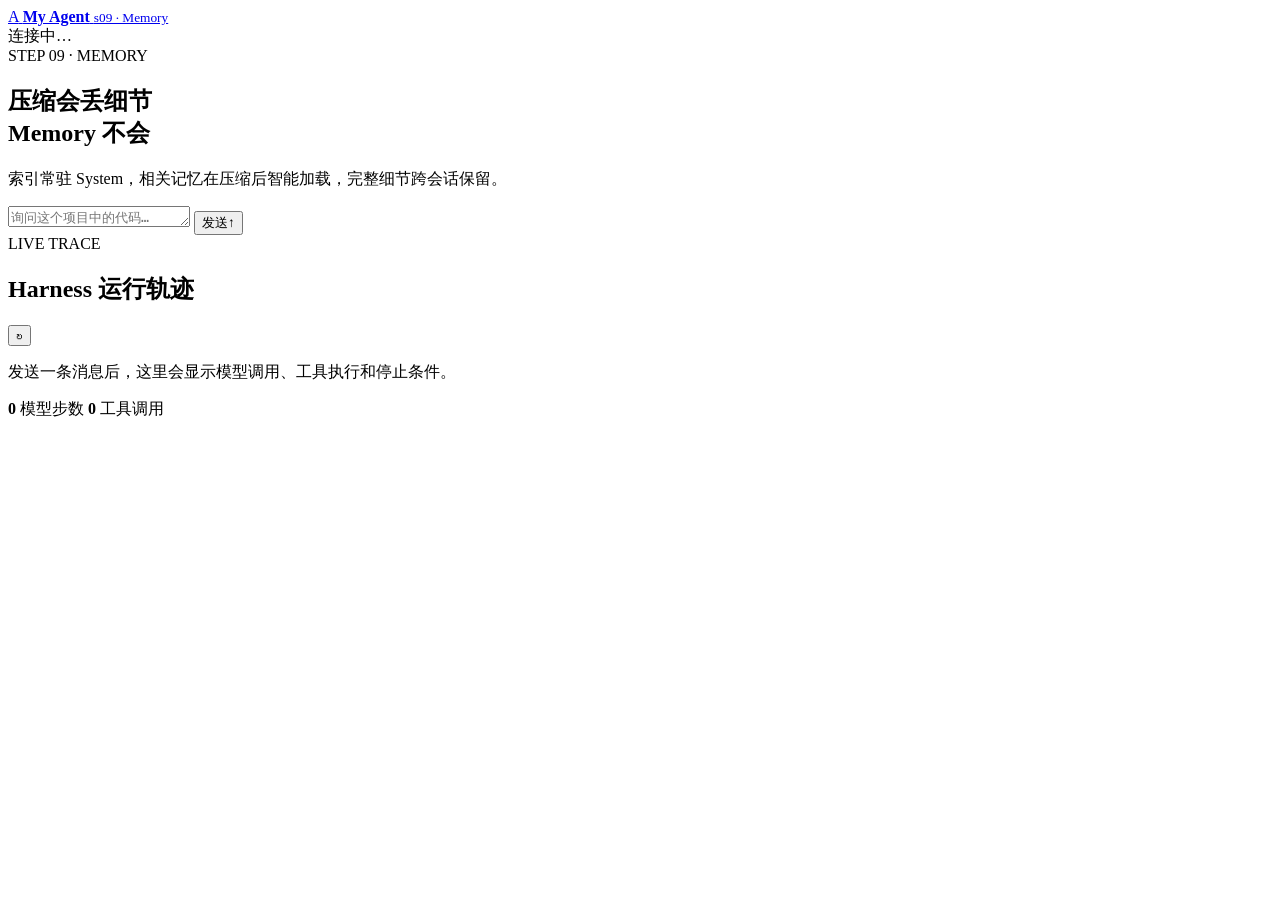
==== public/index.html @ 779c0d42 "feat: 新增 S09 持久 Memory System" ====
<!doctype html>
<html lang="zh-CN">
  <head>
    <meta charset="UTF-8" />
    <meta name="viewport" content="width=device-width, initial-scale=1.0" />
    <meta name="description" content="支持跨压缩、跨会话 Memory 的代码 Agent" />
    <title>My Agent · S09 Memory</title>
    <link rel="stylesheet" href="/styles.css" />
  </head>
  <body>
    <div class="shell">
      <header class="topbar">
        <a class="brand" href="/" aria-label="My Agent Harness 首页">
          <span class="brand-mark">A</span>
          <span>
            <strong>My Agent</strong>
            <small>s09 · Memory</small>
          </span>
        </a>
        <div class="status">
          <span class="status-dot"></span>
          <span id="providerStatus">连接中…</span>
        </div>
      </header>

      <main class="workspace">
        <section class="chat-panel">
          <div class="intro" id="intro">
            <div class="eyebrow">STEP 09 · MEMORY</div>
            <h1>压缩会丢细节<br />Memory 不会</h1>
            <p>索引常驻 System，相关记忆在压缩后智能加载，完整细节跨会话保留。</p>
          </div>
          <div class="messages" id="messages" aria-live="polite"></div>
          <form class="composer" id="chatForm">
            <textarea
              id="messageInput"
              rows="1"
              maxlength="4000"
              placeholder="询问这个项目中的代码…"
              aria-label="消息"
            ></textarea>
            <button type="submit" id="sendButton" aria-label="发送">
              <span>发送</span><b>↑</b>
            </button>
          </form>
        </section>

        <aside class="trace-panel">
          <div class="trace-header">
            <div>
              <span class="eyebrow">LIVE TRACE</span>
              <h2>Harness 运行轨迹</h2>
            </div>
            <button class="icon-button" id="resetButton" title="重置会话">↻</button>
          </div>
          <div class="trace-empty" id="traceEmpty">
            <div class="pulse-ring"><span></span></div>
            <p>发送一条消息后，这里会显示模型调用、工具执行和停止条件。</p>
          </div>
          <ol class="trace-list" id="traceList"></ol>
          <div class="trace-summary" id="traceSummary">
            <span><b id="stepCount">0</b> 模型步数</span>
            <span><b id="toolCount">0</b> 工具调用</span>
          </div>
        </aside>
      </main>
    </div>
    <script type="module" src="/app.js"></script>
  </body>
</html>
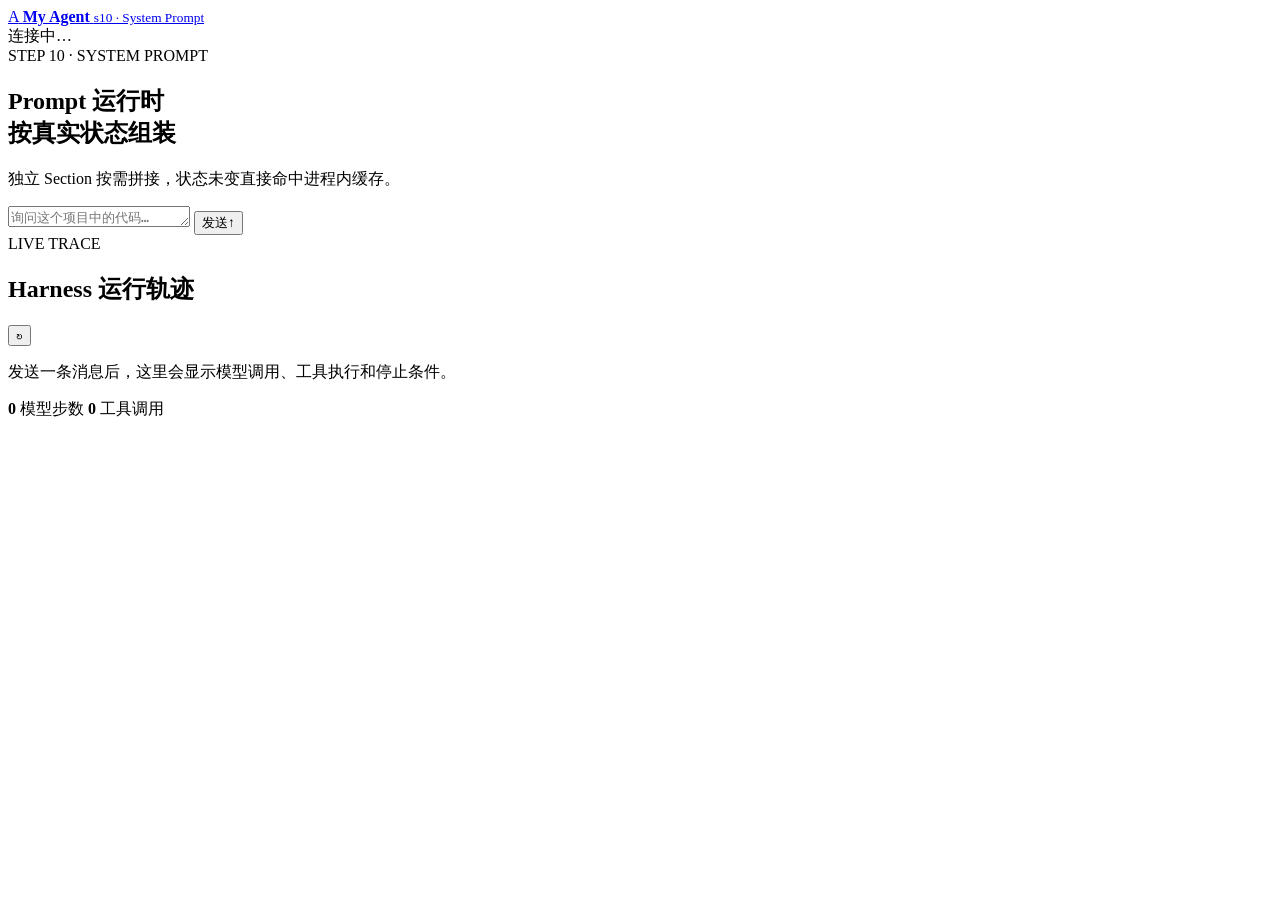
==== commit e3e78f4d: "feat: 新增 S10 运行时 System Prompt 组装" ====
--- a/public/index.html
+++ b/public/index.html
@@ -3,8 +3,8 @@
   <head>
     <meta charset="UTF-8" />
     <meta name="viewport" content="width=device-width, initial-scale=1.0" />
-    <meta name="description" content="支持跨压缩、跨会话 Memory 的代码 Agent" />
-    <title>My Agent · S09 Memory</title>
+    <meta name="description" content="支持运行时组装 System Prompt 的代码 Agent" />
+    <title>My Agent · S10 System Prompt</title>
     <link rel="stylesheet" href="/styles.css" />
   </head>
   <body>
@@ -14,7 +14,7 @@
           <span class="brand-mark">A</span>
           <span>
             <strong>My Agent</strong>
-            <small>s09 · Memory</small>
+            <small>s10 · System Prompt</small>
           </span>
         </a>
         <div class="status">
@@ -26,9 +26,9 @@
       <main class="workspace">
         <section class="chat-panel">
           <div class="intro" id="intro">
-            <div class="eyebrow">STEP 09 · MEMORY</div>
-            <h1>压缩会丢细节<br />Memory 不会</h1>
-            <p>索引常驻 System，相关记忆在压缩后智能加载，完整细节跨会话保留。</p>
+            <div class="eyebrow">STEP 10 · SYSTEM PROMPT</div>
+            <h1>Prompt 运行时<br />按真实状态组装</h1>
+            <p>独立 Section 按需拼接，状态未变直接命中进程内缓存。</p>
           </div>
           <div class="messages" id="messages" aria-live="polite"></div>
           <form class="composer" id="chatForm">
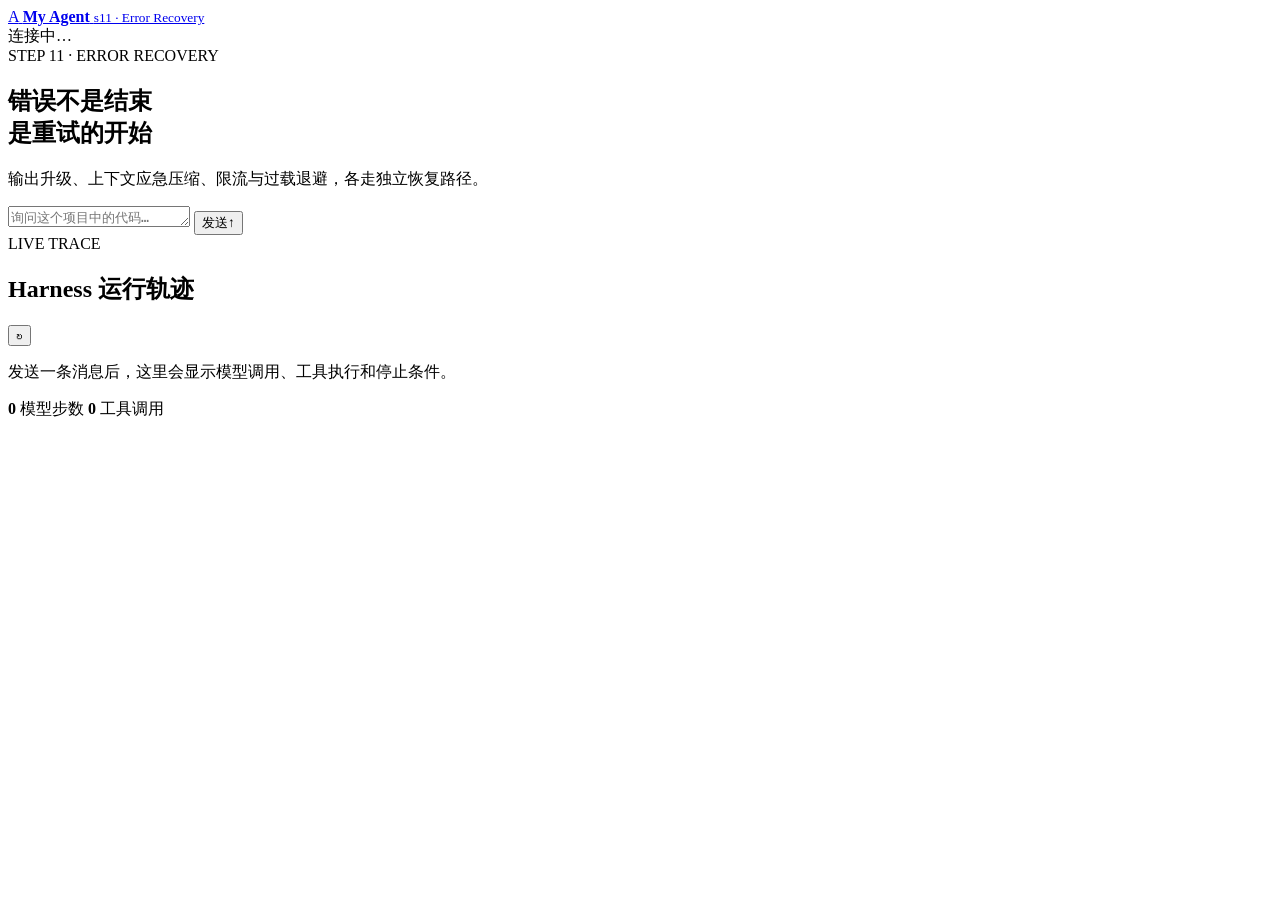
==== commit 00d6b197: "feat: 新增 S11 三路径错误恢复" ====
--- a/public/index.html
+++ b/public/index.html
@@ -3,8 +3,8 @@
   <head>
     <meta charset="UTF-8" />
     <meta name="viewport" content="width=device-width, initial-scale=1.0" />
-    <meta name="description" content="支持运行时组装 System Prompt 的代码 Agent" />
-    <title>My Agent · S10 System Prompt</title>
+    <meta name="description" content="支持三路径错误恢复的代码 Agent" />
+    <title>My Agent · S11 Error Recovery</title>
     <link rel="stylesheet" href="/styles.css" />
   </head>
   <body>
@@ -14,7 +14,7 @@
           <span class="brand-mark">A</span>
           <span>
             <strong>My Agent</strong>
-            <small>s10 · System Prompt</small>
+            <small>s11 · Error Recovery</small>
           </span>
         </a>
         <div class="status">
@@ -26,9 +26,9 @@
       <main class="workspace">
         <section class="chat-panel">
           <div class="intro" id="intro">
-            <div class="eyebrow">STEP 10 · SYSTEM PROMPT</div>
-            <h1>Prompt 运行时<br />按真实状态组装</h1>
-            <p>独立 Section 按需拼接，状态未变直接命中进程内缓存。</p>
+            <div class="eyebrow">STEP 11 · ERROR RECOVERY</div>
+            <h1>错误不是结束<br />是重试的开始</h1>
+            <p>输出升级、上下文应急压缩、限流与过载退避，各走独立恢复路径。</p>
           </div>
           <div class="messages" id="messages" aria-live="polite"></div>
           <form class="composer" id="chatForm">
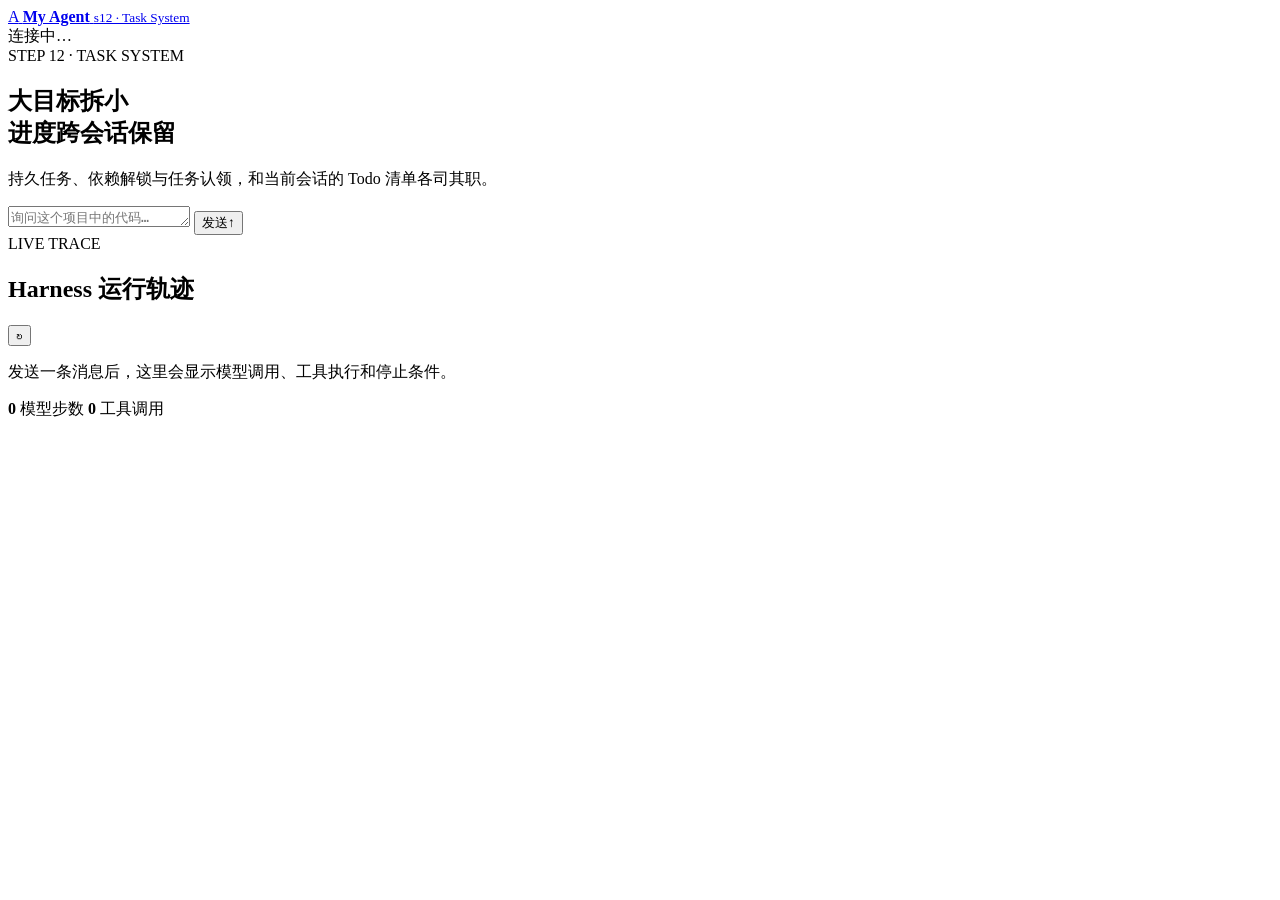
==== commit 8d316bc1: "feat: 新增 S12 持久任务系统" ====
--- a/public/index.html
+++ b/public/index.html
@@ -3,8 +3,8 @@
   <head>
     <meta charset="UTF-8" />
     <meta name="viewport" content="width=device-width, initial-scale=1.0" />
-    <meta name="description" content="支持三路径错误恢复的代码 Agent" />
-    <title>My Agent · S11 Error Recovery</title>
+    <meta name="description" content="支持跨会话持久任务图的代码 Agent" />
+    <title>My Agent · S12 Task System</title>
     <link rel="stylesheet" href="/styles.css" />
   </head>
   <body>
@@ -14,7 +14,7 @@
           <span class="brand-mark">A</span>
           <span>
             <strong>My Agent</strong>
-            <small>s11 · Error Recovery</small>
+            <small>s12 · Task System</small>
           </span>
         </a>
         <div class="status">
@@ -26,9 +26,9 @@
       <main class="workspace">
         <section class="chat-panel">
           <div class="intro" id="intro">
-            <div class="eyebrow">STEP 11 · ERROR RECOVERY</div>
-            <h1>错误不是结束<br />是重试的开始</h1>
-            <p>输出升级、上下文应急压缩、限流与过载退避，各走独立恢复路径。</p>
+            <div class="eyebrow">STEP 12 · TASK SYSTEM</div>
+            <h1>大目标拆小<br />进度跨会话保留</h1>
+            <p>持久任务、依赖解锁与任务认领，和当前会话的 Todo 清单各司其职。</p>
           </div>
           <div class="messages" id="messages" aria-live="polite"></div>
           <form class="composer" id="chatForm">
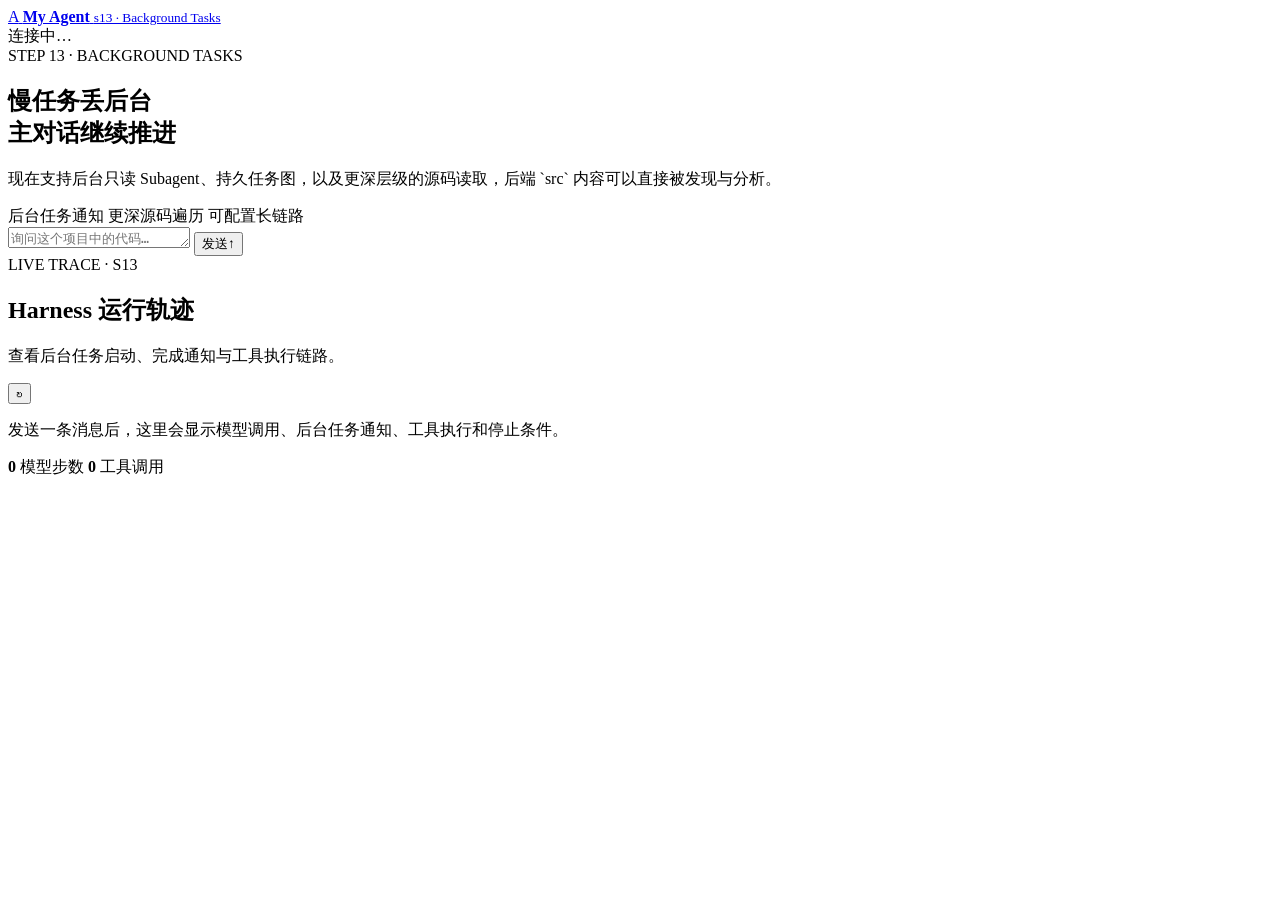
==== commit a38d1ce8: "fix: 修正 S13 执行与后台任务边界" ====
--- a/public/index.html
+++ b/public/index.html
@@ -3,8 +3,8 @@
   <head>
     <meta charset="UTF-8" />
     <meta name="viewport" content="width=device-width, initial-scale=1.0" />
-    <meta name="description" content="支持跨会话持久任务图的代码 Agent" />
-    <title>My Agent · S12 Task System</title>
+    <meta name="description" content="支持后台任务、持久任务与长链路代码研究的代码 Agent" />
+    <title>My Agent · S13 Background Tasks</title>
     <link rel="stylesheet" href="/styles.css" />
   </head>
   <body>
@@ -14,7 +14,7 @@
           <span class="brand-mark">A</span>
           <span>
             <strong>My Agent</strong>
-            <small>s12 · Task System</small>
+            <small>s13 · Background Tasks</small>
           </span>
         </a>
         <div class="status">
@@ -26,9 +26,14 @@
       <main class="workspace">
         <section class="chat-panel">
           <div class="intro" id="intro">
-            <div class="eyebrow">STEP 12 · TASK SYSTEM</div>
-            <h1>大目标拆小<br />进度跨会话保留</h1>
-            <p>持久任务、依赖解锁与任务认领，和当前会话的 Todo 清单各司其职。</p>
+            <div class="eyebrow">STEP 13 · BACKGROUND TASKS</div>
+            <h1>慢任务丢后台<br />主对话继续推进</h1>
+            <p>现在支持后台只读 Subagent、持久任务图，以及更深层级的源码读取，后端 `src` 内容可以直接被发现与分析。</p>
+            <div class="feature-strip" aria-label="S13 能力概览">
+              <span>后台任务通知</span>
+              <span>更深源码遍历</span>
+              <span>可配置长链路</span>
+            </div>
           </div>
           <div class="messages" id="messages" aria-live="polite"></div>
           <form class="composer" id="chatForm">
@@ -48,14 +53,15 @@
         <aside class="trace-panel">
           <div class="trace-header">
             <div>
-              <span class="eyebrow">LIVE TRACE</span>
+              <span class="eyebrow">LIVE TRACE · S13</span>
               <h2>Harness 运行轨迹</h2>
+              <p class="trace-subtitle">查看后台任务启动、完成通知与工具执行链路。</p>
             </div>
             <button class="icon-button" id="resetButton" title="重置会话">↻</button>
           </div>
           <div class="trace-empty" id="traceEmpty">
             <div class="pulse-ring"><span></span></div>
-            <p>发送一条消息后，这里会显示模型调用、工具执行和停止条件。</p>
+            <p>发送一条消息后，这里会显示模型调用、后台任务通知、工具执行和停止条件。</p>
           </div>
           <ol class="trace-list" id="traceList"></ol>
           <div class="trace-summary" id="traceSummary">
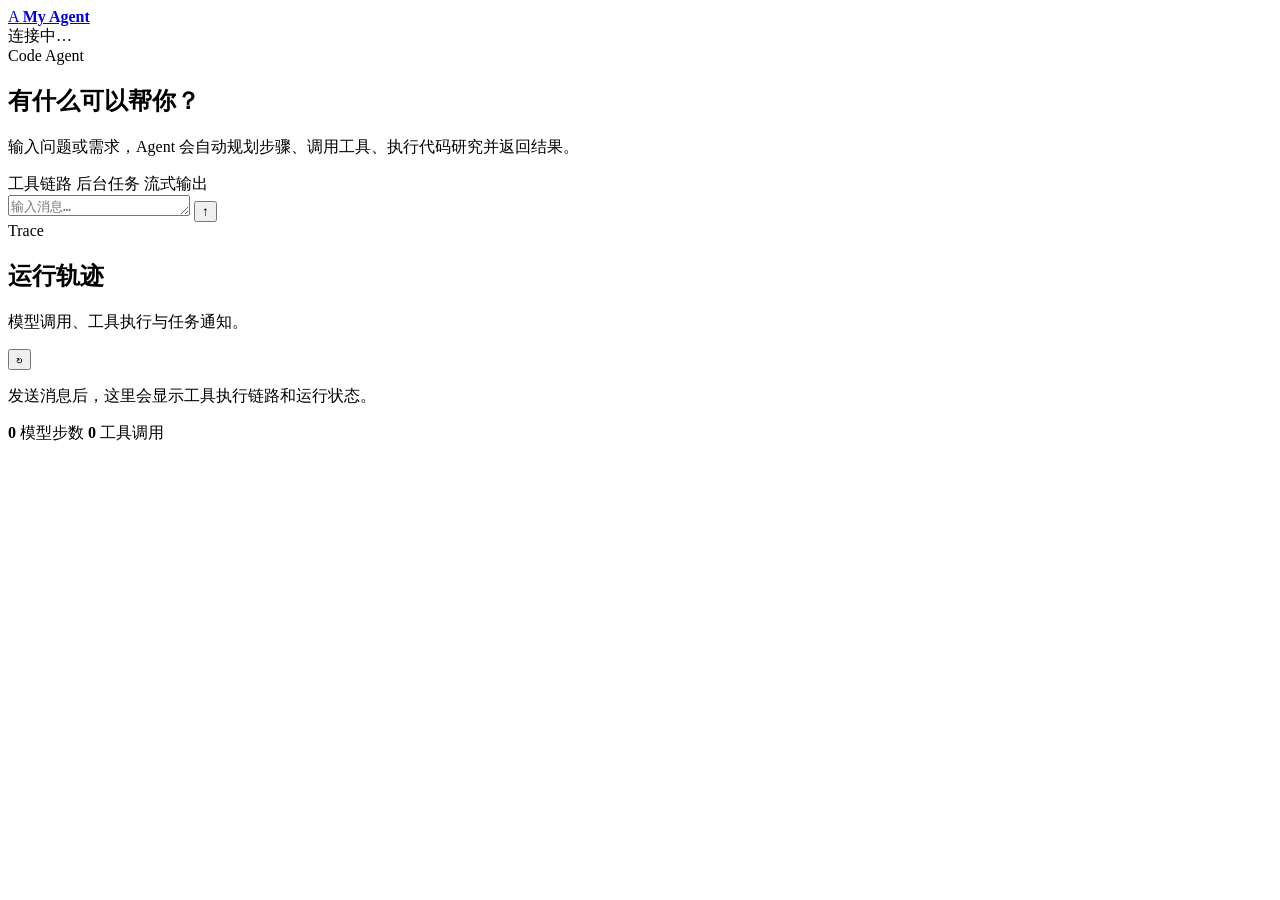
==== commit 4a3d88ac: "UI redesign: Claude-inspired clean aesthetic - Warm dark theme (#1a1a18 bg, coral accent #d97757) - " ====
--- a/public/index.html
+++ b/public/index.html
@@ -4,18 +4,15 @@
     <meta charset="UTF-8" />
     <meta name="viewport" content="width=device-width, initial-scale=1.0" />
     <meta name="description" content="支持后台任务、持久任务与长链路代码研究的代码 Agent" />
-    <title>My Agent · S13 Background Tasks</title>
+    <title>My Agent</title>
     <link rel="stylesheet" href="/styles.css" />
   </head>
   <body>
     <div class="shell">
       <header class="topbar">
-        <a class="brand" href="/" aria-label="My Agent Harness 首页">
+        <a class="brand" href="/" aria-label="My Agent 首页">
           <span class="brand-mark">A</span>
-          <span>
-            <strong>My Agent</strong>
-            <small>s13 · Background Tasks</small>
-          </span>
+          <strong>My Agent</strong>
         </a>
         <div class="status">
           <span class="status-dot"></span>
@@ -26,13 +23,13 @@
       <main class="workspace">
         <section class="chat-panel">
           <div class="intro" id="intro">
-            <div class="eyebrow">STEP 13 · BACKGROUND TASKS</div>
-            <h1>慢任务丢后台<br />主对话继续推进</h1>
-            <p>现在支持后台只读 Subagent、持久任务图，以及更深层级的源码读取，后端 `src` 内容可以直接被发现与分析。</p>
-            <div class="feature-strip" aria-label="S13 能力概览">
-              <span>后台任务通知</span>
-              <span>更深源码遍历</span>
-              <span>可配置长链路</span>
+            <div class="eyebrow">Code Agent</div>
+            <h1>有什么可以帮你？</h1>
+            <p>输入问题或需求，Agent 会自动规划步骤、调用工具、执行代码研究并返回结果。</p>
+            <div class="feature-strip" aria-label="能力概览">
+              <span>工具链路</span>
+              <span>后台任务</span>
+              <span>流式输出</span>
             </div>
           </div>
           <div class="messages" id="messages" aria-live="polite"></div>
@@ -41,11 +38,11 @@
               id="messageInput"
               rows="1"
               maxlength="4000"
-              placeholder="询问这个项目中的代码…"
+              placeholder="输入消息…"
               aria-label="消息"
             ></textarea>
             <button type="submit" id="sendButton" aria-label="发送">
-              <span>发送</span><b>↑</b>
+              <b>↑</b>
             </button>
           </form>
         </section>
@@ -53,15 +50,22 @@
         <aside class="trace-panel">
           <div class="trace-header">
             <div>
-              <span class="eyebrow">LIVE TRACE · S13</span>
-              <h2>Harness 运行轨迹</h2>
-              <p class="trace-subtitle">查看后台任务启动、完成通知与工具执行链路。</p>
+              <span class="eyebrow">Trace</span>
+              <h2>运行轨迹</h2>
+              <p class="trace-subtitle">模型调用、工具执行与任务通知。</p>
             </div>
             <button class="icon-button" id="resetButton" title="重置会话">↻</button>
           </div>
+          <div class="todo-panel" id="todoPanel" style="display:none;">
+            <div class="todo-header">
+              <span class="eyebrow">Steps</span>
+              <span class="todo-progress" id="todoProgress"></span>
+            </div>
+            <ul class="todo-list" id="todoList"></ul>
+          </div>
           <div class="trace-empty" id="traceEmpty">
             <div class="pulse-ring"><span></span></div>
-            <p>发送一条消息后，这里会显示模型调用、后台任务通知、工具执行和停止条件。</p>
+            <p>发送消息后，这里会显示工具执行链路和运行状态。</p>
           </div>
           <ol class="trace-list" id="traceList"></ol>
           <div class="trace-summary" id="traceSummary">
@@ -71,6 +75,7 @@
         </aside>
       </main>
     </div>
+    <script src="/marked.min.js"></script>
     <script type="module" src="/app.js"></script>
   </body>
 </html>
